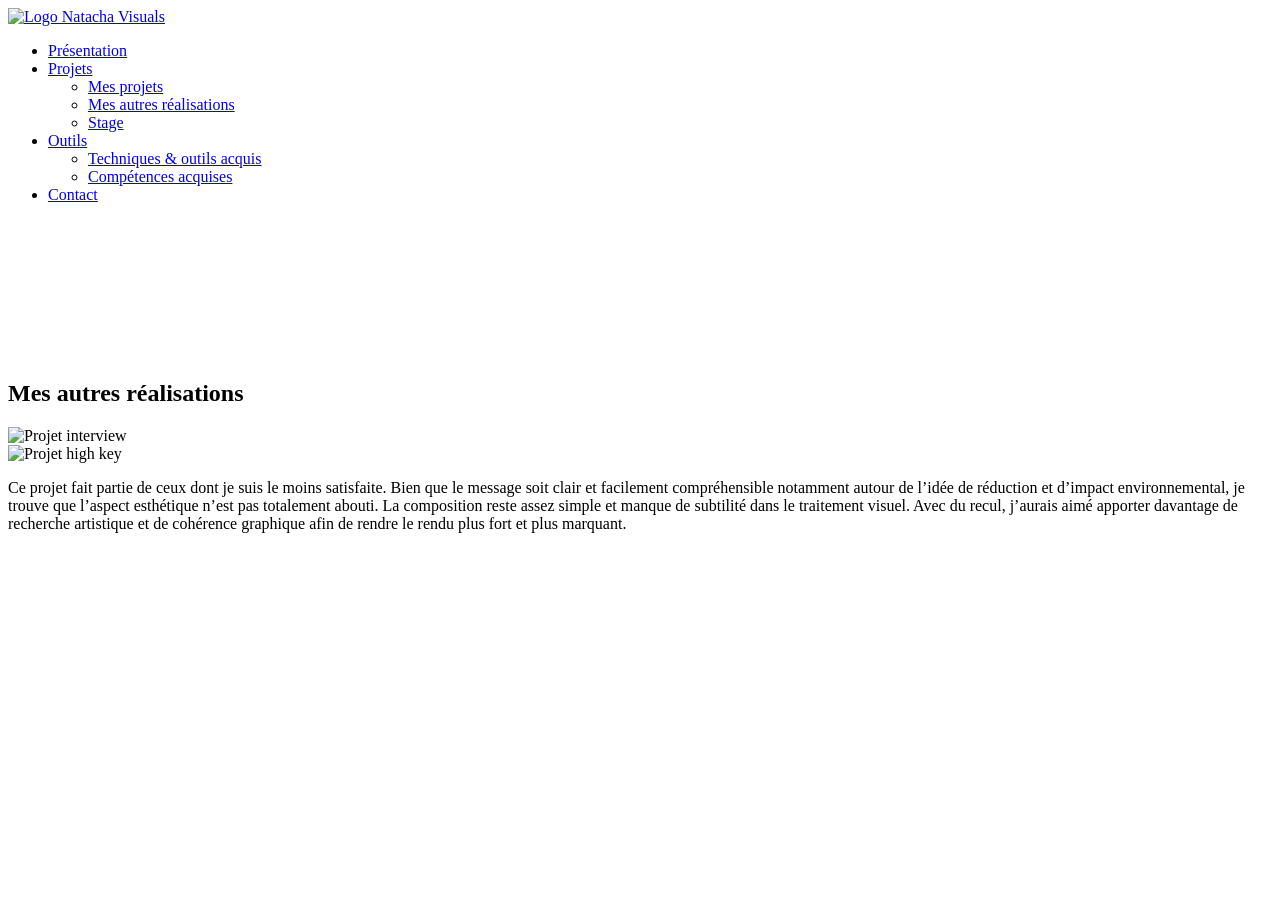
==== autres-realisations.html @ 5852b951 "Add files via upload Premier test" ====
<!DOCTYPE html>
<html lang="fr">
<head>
    <meta charset="UTF-8">
    <meta name="viewport" content="width=device-width, initial-scale=1.0">
    <title>Mes autres réalisations - Natacha</title>

    <link rel="stylesheet" href="CSS/styles.css">

    <link rel="preconnect" href="https://fonts.googleapis.com">
    <link rel="preconnect" href="https://fonts.gstatic.com" crossorigin>
    <link href="https://fonts.googleapis.com/css2?family=Cormorant+Garamond:wght@300;400;500;600&family=Great+Vibes&display=swap" rel="stylesheet">
</head>
<body>

    <nav class="navbar">
    <div class="nav-container">

        <a href="index.html#s0" class="logo">
            <img src="images/logo.png" alt="Logo Natacha Visuals">
        </a>

        <ul>
            <li><a href="index.html#s1">Présentation</a></li>

            <li class="dropdown">
                <a href="index.html#s2" class="dropbtn">Projets</a>
                <ul class="dropdown-menu">
                    <li><a href="index.html#s2">Mes projets</a></li>
                    <li><a href="autres-realisations.html">Mes autres réalisations</a></li>
                    <li><a href="stage.html">Stage</a></li>
                </ul>
            </li>

            <li class="dropdown">
                <a href="index.html#s3" class="dropbtn">Outils</a>
                <ul class="dropdown-menu">
                    <li><a href="index.html#s3">Techniques & outils acquis</a></li>
                    <li><a href="competences.html">Compétences acquises</a></li>
                </ul>
            </li>

            <li><a href="index.html#s4">Contact</a></li>
        </ul>

    </div>
</nav>

    <main style="padding-top: 140px;">
        <section class="story-section">
            <div class="story-card">

                <div class="story-text">
                    <h2>Mes autres réalisations</h2>
                </div>

                <div class="story-images">
                    <div class="story-photo story-photo-left">
                        <img src="images/Affiche anglais.png" alt="Projet interview">
                    </div>

                    <div class="story-photo story-photo-right">
                        <img src="images/Affiche espagnol.png" alt="Projet high key">
                    </div>
                </div>

                <div class="story-text">
                    <p>
                        Ce projet fait partie de ceux dont je suis le moins satisfaite. Bien que le message soit clair et facilement compréhensible notamment autour de l’idée de réduction et d’impact environnemental, je trouve que l’aspect esthétique n’est pas totalement abouti. La composition reste assez simple et manque de subtilité dans le traitement visuel. Avec du recul, j’aurais aimé apporter davantage de recherche artistique et de cohérence graphique afin de rendre le rendu plus fort et plus marquant.

</body>
</html>
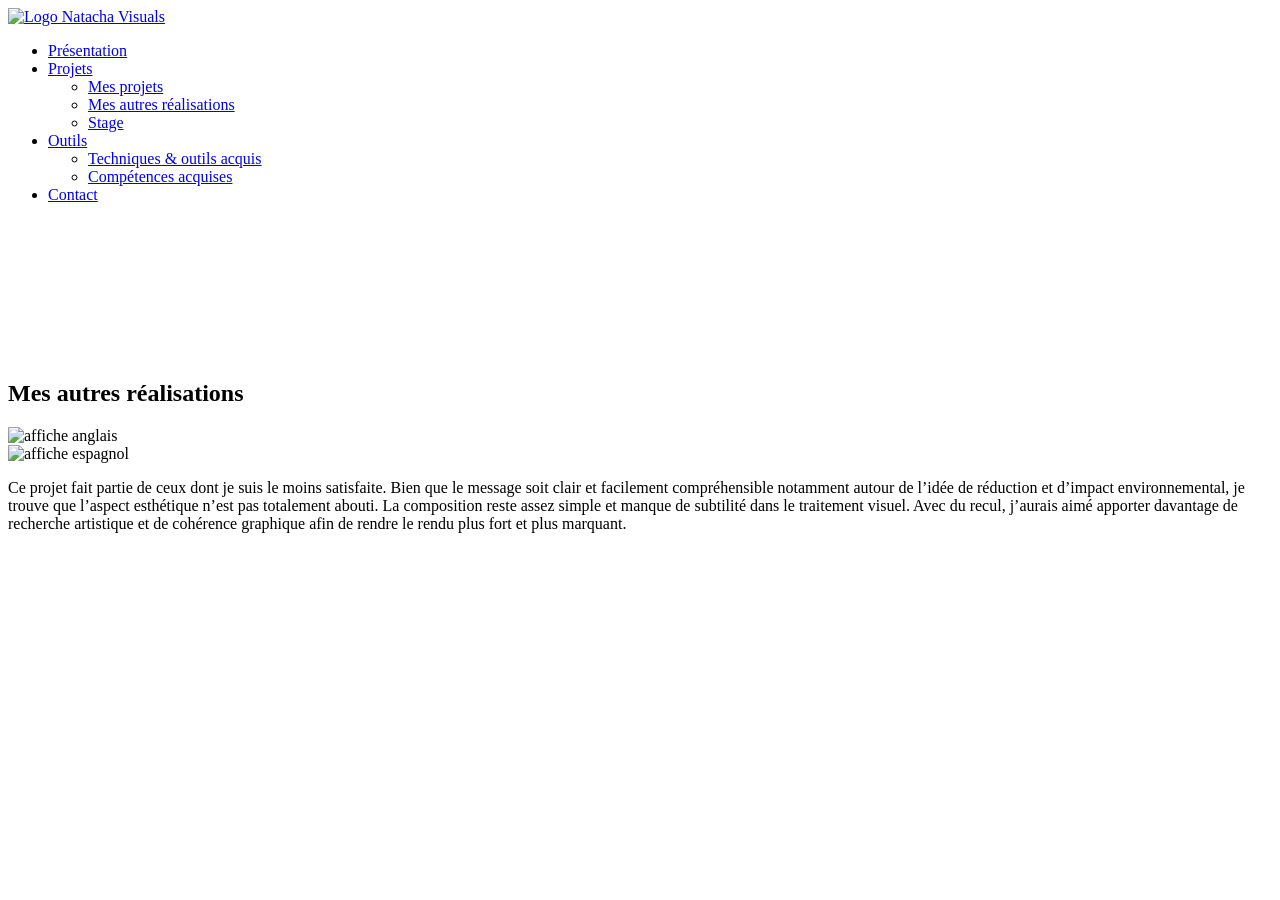
==== commit df8bf2a2: "Add files via upload" ====
--- a/autres-realisations.html
+++ b/autres-realisations.html
@@ -56,11 +56,11 @@
 
                 <div class="story-images">
                     <div class="story-photo story-photo-left">
-                        <img src="images/Affiche anglais.png" alt="Projet interview">
+                        <img src="images/affiche anglais.png" alt="affiche anglais">
                     </div>
 
                     <div class="story-photo story-photo-right">
-                        <img src="images/Affiche espagnol.png" alt="Projet high key">
+                        <img src="images/affiche espagnol.png" alt="affiche espagnol">
                     </div>
                 </div>
 
